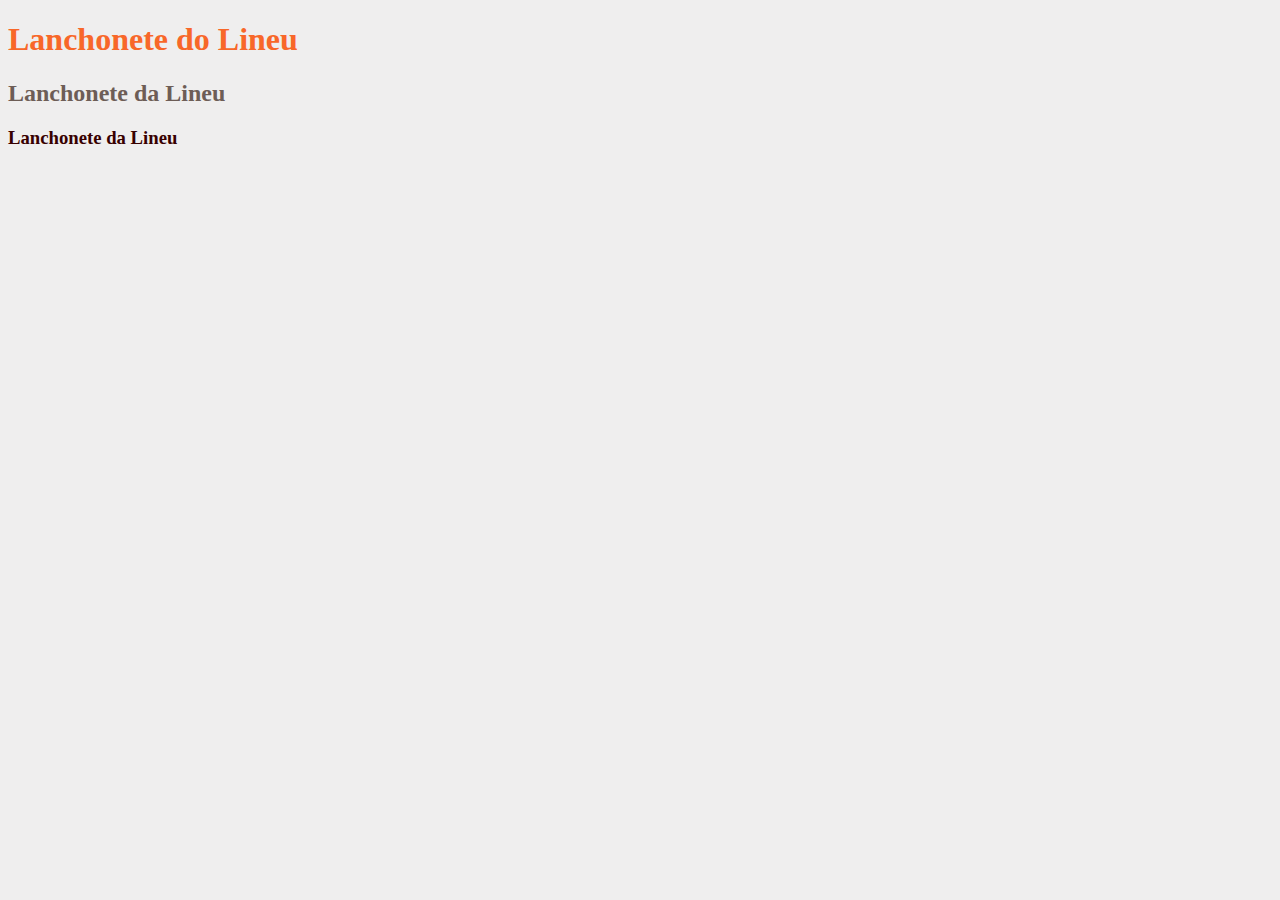
==== index.html @ 001a49c9 "Cor no site, Rodapé,  Menu finalizado e efeito" ====
<!DOCTYPE html>
<html lang="en">
<head>
    <meta charset="UTF-8">
    <meta http-equiv="X-UA-Compatible" content="IE=edge">
    <meta name="viewport" content="width=device-width, initial-scale=1.0">
    <title>Lanchonete do Lineu</title>
    <link rel="icon" href="Imagens/iconPastelRecort.jpg">
    <link rel="stylesheet" href="Css/Styles.css">
</head>
<body>
    <h1>Lanchonete do Lineu</h1>
    <h2>Lanchonete da Lineu</h2>
    <h3>Lanchonete da Lineu</h3>
</body>
</html>
---- Css/Styles.css ----
/* Cores do logo/icon/site 
 #f86729 > Laranja
 #6d5d56 > Cinza
 #38000 > Vermelho escuro
 #efeeee > "branco do fundo"
 #f3cb72 > cor do pastel 
 #700000 > vermehlo pote

*/
h1 {
    color: #f86729;
}
h2 {
    color: #6d5d56;
}
h3 {
    color: #380000;
}

body {
    background-color: #efeeee;
}
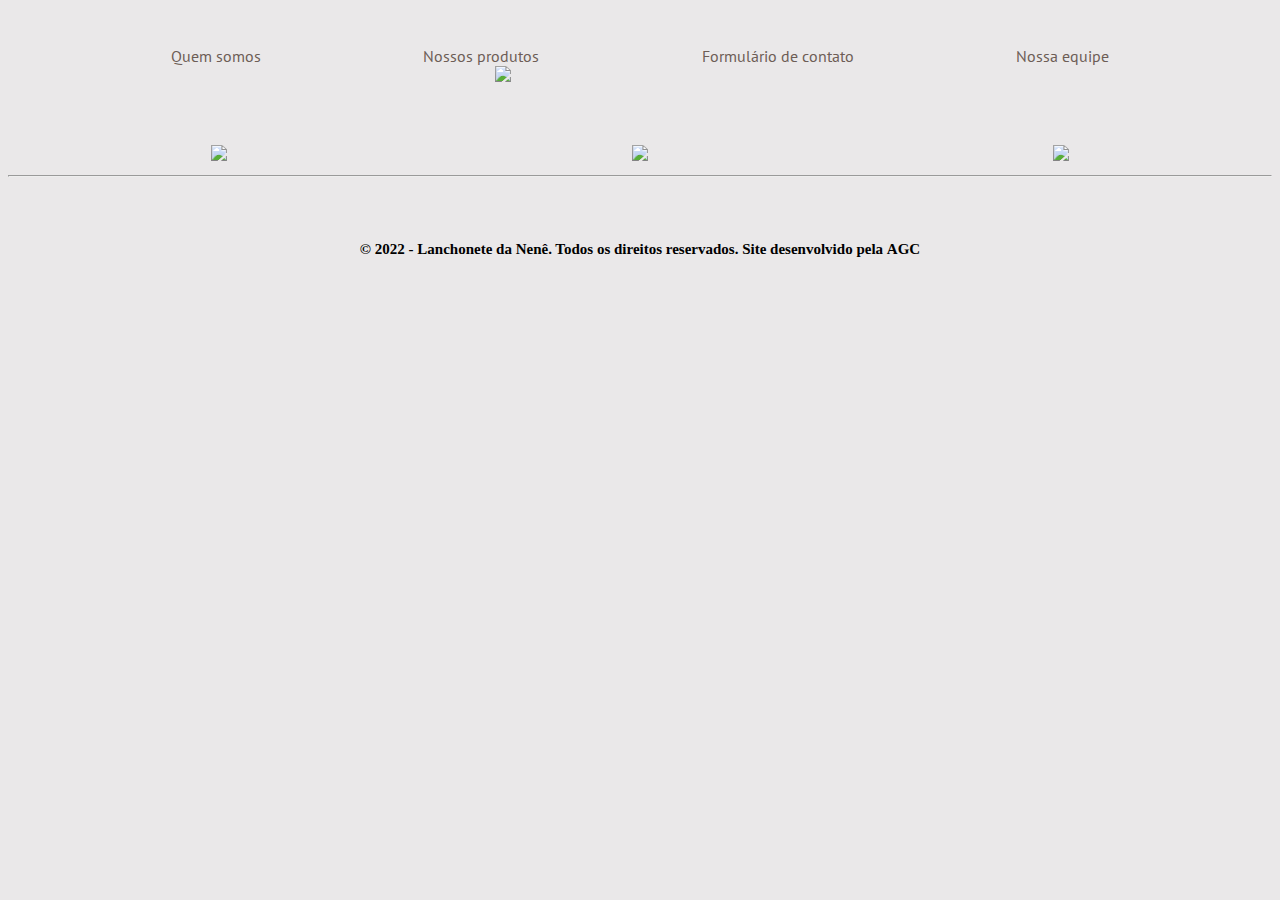
==== commit d487fcf6: "ajustes no espaçamento logo, testes finais pt4" ====
--- a/index.html
+++ b/index.html
@@ -1,16 +1,58 @@
 <!DOCTYPE html>
-<html lang="en">
+<html lang="pt-br">
+
 <head>
     <meta charset="UTF-8">
     <meta http-equiv="X-UA-Compatible" content="IE=edge">
     <meta name="viewport" content="width=device-width, initial-scale=1.0">
-    <title>Lanchonete do Lineu</title>
+    <title>Lanchonete da Nenê</title>
     <link rel="icon" href="Imagens/iconPastelRecort.jpg">
-    <link rel="stylesheet" href="Css/Styles.css">
+    <link rel="stylesheet" href="Css/styles-index.css">
+    <link rel="stylesheet" href="Css/styles-mobile.css">
+    <link href="https://fonts.googleapis.com/css2?family=PT+Sans&display=swap" rel="stylesheet">
 </head>
+
 <body>
-    <h1>Lanchonete do Lineu</h1>
-    <h2>Lanchonete da Lineu</h2>
-    <h3>Lanchonete da Lineu</h3>
+    <!-- Menu Div e os botões-->
+    <div class="menuDiv">
+        <a class="button" href="Páginas/P1-quemSomos.html">Quem somos</a>
+        <a class="button" href="Páginas/P2-nossosProdutos.html">Nossos produtos</a>
+        <a class="button" href="Páginas/P3-formularioContato.html">Formulário de contato</a>
+        <a class="button" href="Páginas/P4-nossaEquipe.html">Nossa equipe</a>
+    </div>
+
+    <!-- Logo da página e posicionamento-->
+    <a href="index.html">
+        <img class="logoImg" id="logo1" src="Imagens/logo2.png">
+    </a>
+
+    <!-- Imagens do início-->
+    <div class="imagensIndex">
+        <a href="Páginas/P2-nossosProdutos.html">
+            <div class="img">
+                <img src="Imagens/Index/hamburguer.png" width="250px">
+            </div>
+        </a>
+        <a href="Páginas/P2-nossosProdutos.html">
+            <div class="img">
+                <img src="Imagens/Index/pastel1.png" width="250px">
+            </div>
+        </a>
+        <a href="Páginas/P2-nossosProdutos.html">
+            <div class="img">
+                <img src="Imagens/Index/pastel2.png" width="250px">
+            </div>
+        </a>
+
+    </div>
+    <footer>
+        <!-- Linha e os créditos abaixo-->
+        <hr>
+        <div class="creditosDiv">
+            <h3 class="creditos">© 2022 - Lanchonete da Nenê. Todos os direitos reservados. Site desenvolvido pela </h3>
+            <a class="creditos" href="https://xandyninfadora.github.io/AGC/">AGC</a>
+        </div>
+    </footer>
 </body>
+
 </html>--- a/Css/styles-index.css
+++ b/Css/styles-index.css
@@ -0,0 +1,100 @@
+/* Cor do fundo */
+body {
+    background-color: #eae8e9;
+}
+
+/* Flexbox do menu*/
+.menuDiv {
+    display: flex;
+    justify-content: space-evenly;
+    font-family: 'PT Sans', sans-serif;
+}
+
+/* Botões menu*/
+.button {
+    margin-top: 3%;
+    color: #6d5d56;
+    /*Fonte especificidades */
+    font-family: 'PT Sans', sans-serif;
+    font-size: 16px;
+    font-weight: normal;
+    text-decoration: none;
+    /* Efeito do menu no Desktop*/
+    position: relative;
+}
+
+/* Pseudo classe efeito passa o mouse muda de cor*/
+.button:hover {
+    color: #f86729;
+    transition: 1ms;
+
+}
+
+/* Pseudo elemento efeito fica em cima da letrinha*/
+.button::after {
+    content: " ";
+    width: 0%;
+    height: 3px;
+    border-radius: 50px;
+    background-color: #90847f;
+    position: absolute;
+    top: 0;
+    left: 0;
+    margin-top: -19px;
+
+}
+
+/* Juntando os dois para dar o efeito que vemos no desktop*/
+.button:hover::after {
+    transition: 1s;
+    width: 100%;
+}
+
+/* Classe da logo no início do site*/
+.logoImg {
+    display: block;
+    margin-left: auto;
+    margin-right: auto;
+    width: 23%;
+    margin-bottom: 10px;
+}
+
+/* Imagens index, pastel e hambúrguer */
+.imagensIndex {
+    display: flex;
+    flex-direction: row;
+    align-items: center;
+    justify-content: space-around;
+}
+
+.img {
+    padding-right: 5%;
+    padding-bottom: 10%;
+}
+
+/* Rodapé da página centralizar */
+.creditosDiv {
+    text-align: center;
+    margin-top: 5%;
+    margin-bottom: 3%;
+}
+
+/* Rodapé da página */
+.creditos {
+    display: inline;
+    font-family: 'Times New Roman', Times, serif;
+    text-decoration: none;
+    font-style: normal;
+    font-weight: bold;
+    font-size: 15px;
+    color: black;
+}
+
+/* Efeito do link AGC*/
+a:hover {
+    color: #f86729;
+}
+
+#logo1{
+margin-bottom: 5%;
+}--- a/Css/styles-mobile.css
+++ b/Css/styles-mobile.css
@@ -0,0 +1,83 @@
+@media (max-width: 700px) {
+    /* Pertinentes a Div se comportar em colunas */
+    .menuDiv {
+        flex-direction: column;
+        align-items: center;
+        padding-top: 15px;
+        justify-content: space-around;
+
+    }
+
+    /* Pertinentes ao menu quadrado */
+    .button {
+        /* Sobre as cores, bordas e sombra da caixa */
+        margin-bottom: 25px;
+        width: 400px;
+        border: 3px solid transparent;
+        border-image-slice: 1;
+        box-shadow: 3px 3px 8px #f867299a;
+        opacity: 0.7;
+        /*Tamanho da caixinha*/
+        padding-left: 4px;
+        padding-right: 4px;
+        padding-top: 4px;
+        padding-bottom: 4px;
+        /*Pertinentes a fonte*/
+        font-weight: normal;
+        text-decoration: none;
+        text-align: center;
+    }
+
+    /* Desligando o efeito que se vê no desktop*/
+    .button:hover::after {
+        display: none;
+    }
+
+    .logoImg {
+        width: 60%;
+        margin-top: 10%;
+        margin-bottom: 20%;
+    }
+
+
+
+    /* Página Home (index) */
+
+        /* Imagens index pastel e hambúrguer */
+        .imagensIndex {
+            flex-wrap: wrap;
+            
+        }
+
+    /* Página quem somos (P1)
+     /* Passando o texto para linha abaixo assim que o tamanho do site diminui */
+    .P1-textoDiv {
+        flex-wrap: wrap;
+
+    }
+
+    /* Para foto da página ficar no tamanho ideal */
+    #fotoLanchonete {
+        width: 100%;
+        display: flex;
+        align-items: center;
+    }
+
+    
+    /* Página quem somos (P4)
+     /* Passando o texto para linha abaixo assim que o tamanho do site diminui */
+     .P4-textoDiv {
+        flex-wrap: wrap;
+
+    }
+
+    /* Para foto da página ficar no tamanho ideal */
+    #fotoNossaEquipe {
+        width: 100%;
+
+    }
+    /*Logo PáginaIndex Espaçamento*/
+    #logo1{
+        margin-bottom: 15%;
+        }
+}